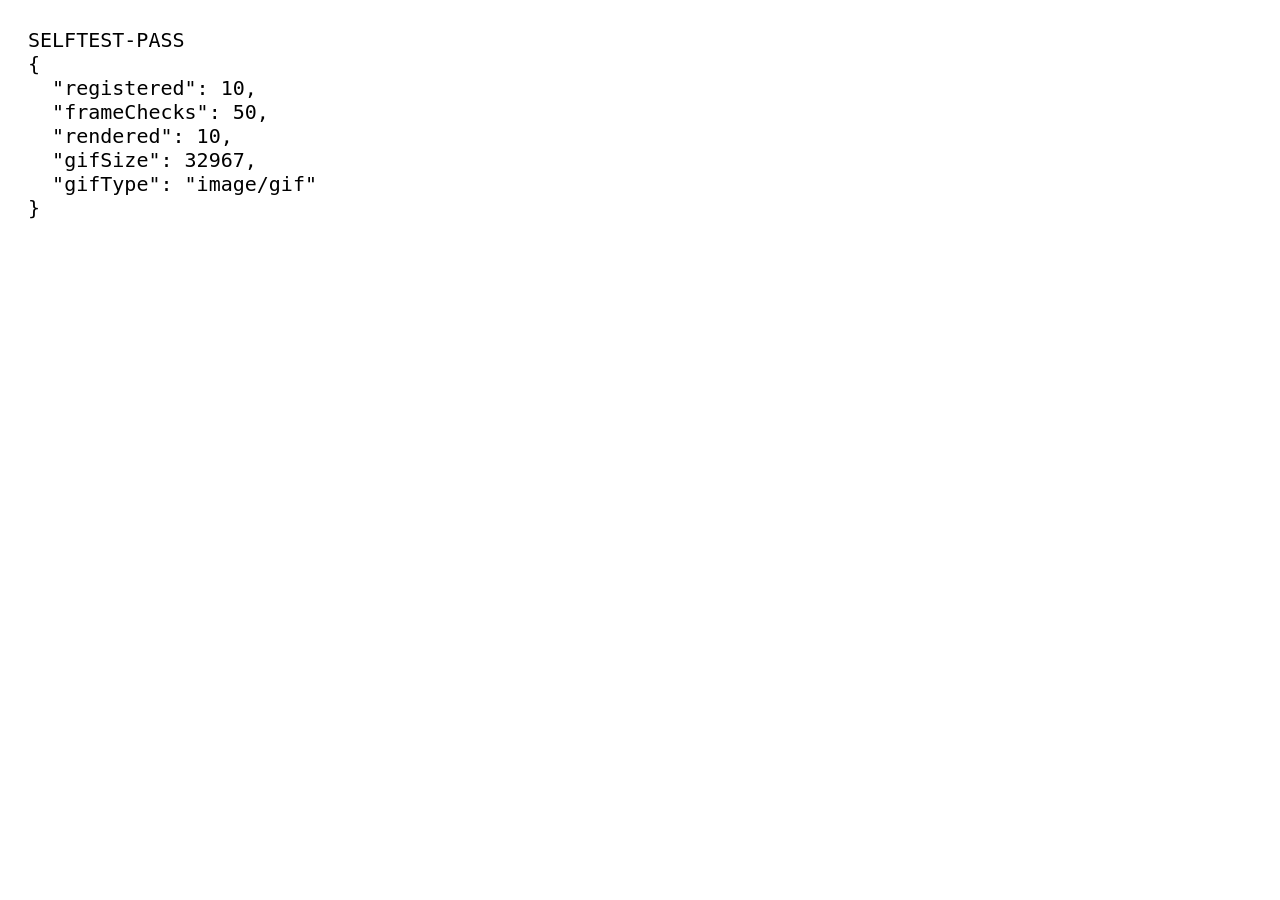
==== tests/selftest.html @ 8a6a66d9 "feat: animador 2D con generador de GIF" ====
<!DOCTYPE html>
<html>
<head>
<meta charset="UTF-8">
<title>selftest-running</title>
</head>
<body style="background:#fff">
<div id="result" style="font:20px monospace;padding:20px;white-space:pre-wrap"></div>
<script src="../js/config.js"></script>
<script src="../js/utils/easing.js"></script>
<script src="../js/utils/canvas-renderer.js"></script>
<script src="../js/animator.js"></script>
<script src="../js/animations/base.js"></script>
<script src="../js/animations/spin.js"></script>
<script src="../js/animations/bounce.js"></script>
<script src="../js/animations/shake.js"></script>
<script src="../js/animations/pulse.js"></script>
<script src="../js/animations/flip.js"></script>
<script src="../js/animations/wave.js"></script>
<script src="../js/animations/jello.js"></script>
<script src="../js/animations/orbit.js"></script>
<script src="../js/animations/tilt.js"></script>
<script src="../js/animations/pop.js"></script>
<script src="../lib/gif.js"></script>
<script src="../js/utils/gif-generator.js"></script>
<script>
(async () => {
  const results = {};
  const errors = [];

  function makeTestImage() {
    const c = document.createElement('canvas');
    c.width = 256; c.height = 256;
    const ctx = c.getContext('2d');
    const grad = ctx.createLinearGradient(0, 0, 256, 256);
    grad.addColorStop(0, '#6c5ce7');
    grad.addColorStop(1, '#fd79a8');
    ctx.fillStyle = grad;
    ctx.fillRect(0, 0, 256, 256);
    ctx.fillStyle = '#fff';
    ctx.font = 'bold 90px sans-serif';
    ctx.textAlign = 'center';
    ctx.textBaseline = 'middle';
    ctx.fillText('A', 128, 130);
    const img = new Image();
    img.src = c.toDataURL('image/png');
    return img;
  }

  try {
    const image = await new Promise((res, rej) => {
      const img = makeTestImage();
      img.onload = () => res(img);
      img.onerror = rej;
    });

    // 1. Verificar todas las animaciones registradas
    const ids = Object.keys(AnimationRegistry);
    results.registered = ids.length;
    if (ids.length !== 10) throw new Error('Expected 10 animations, got ' + ids.length);

    // 2. Verificar que cada animación produce transform válido en t=0 y t=0.5 y t=1
    let animChecks = 0;
    for (const id of ids) {
      const meta = AnimationRegistry[id];
      const anim = new meta.AnimationClass({ duration: 1.5, speed: 1.0 });
      anim.getDuration(); // sanity
      for (const t of [0, 0.25, 0.5, 0.75, 1]) {
        const f = anim.getFrame(t);
        if (typeof f.x !== 'number' || typeof f.y !== 'number' ||
            typeof f.rotation !== 'number' ||
            typeof f.scaleX !== 'number' || typeof f.scaleY !== 'number' ||
            typeof f.skewX !== 'number' || typeof f.skewY !== 'number') {
          throw new Error(id + ' invalid frame at t=' + t);
        }
        if (!isFinite(f.x) || !isFinite(f.y) || !isFinite(f.rotation)) {
          throw new Error(id + ' non-finite value at t=' + t);
        }
        animChecks++;
      }
    }
    results.frameChecks = animChecks;

    // 3. Render en canvas para cada animación
    const canvas = document.createElement('canvas');
    canvas.width = 256; canvas.height = 256;
    for (const id of ids) {
      const meta = AnimationRegistry[id];
      const anim = new meta.AnimationClass({ duration: 1, speed: 1 });
      const animator = new Animator(canvas, image, anim);
      // Probar varios instantes; basta con que al menos uno dibuje algo visible
      // (en flips ciertos t quedan "de canto" con scale ~0, cosa normal)
      let everVisible = false;
      for (const t of [0.15, 0.35, 0.65, 0.85]) {
        animator.renderFrame(t);
        const data = canvas.getContext('2d').getImageData(0, 0, 256, 256).data;
        for (let i = 3; i < data.length; i += 4) {
          if (data[i] > 0) { everVisible = true; break; }
        }
        if (everVisible) break;
      }
      if (!everVisible) throw new Error(id + ' rendered blank frame');
    }
    results.rendered = ids.length;

    // 4. Generar GIF de prueba completo (spin, 12fps, 0.5s => 6 frames)
    // La ruta del worker es relativa a la página; desde /tests/ hay que subir un nivel
    CONFIG.gifOptions.workerScript = '../lib/gif.worker.js';
    const gifCanvas = document.createElement('canvas');
    gifCanvas.width = 128; gifCanvas.height = 128;
    const spinMeta = AnimationRegistry['spin'];
    const spinAnim = new spinMeta.AnimationClass({ duration: 0.5, speed: 1 });
    const gifAnimator = new Animator(gifCanvas, image, spinAnim);
    const blob = await GIFGenerator.generate(gifAnimator, { fps: 12 }, () => {});
    if (!(blob instanceof Blob) || blob.size === 0) throw new Error('GIF blob empty');
    results.gifSize = blob.size;
    results.gifType = blob.type;

    document.title = 'SELFTEST-PASS ' + JSON.stringify(results);
    document.getElementById('result').textContent = 'SELFTEST-PASS\n' + JSON.stringify(results, null, 2);
  } catch (err) {
    errors.push(err.message);
    document.title = 'SELFTEST-FAIL ' + errors.join(' | ');
    document.getElementById('result').textContent = 'SELFTEST-FAIL\n' + errors.join('\n');
  }
})();
</script>
</body>
</html>
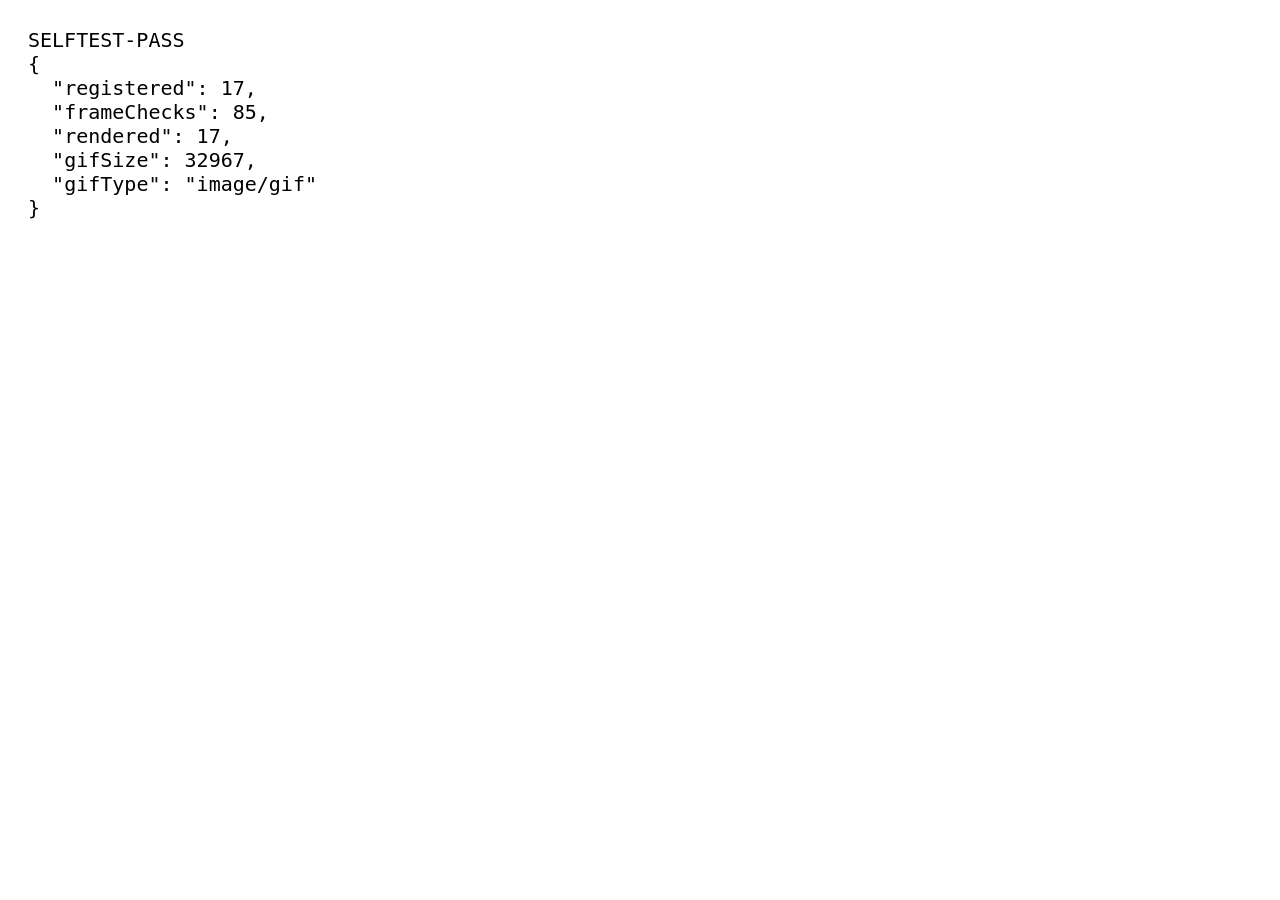
==== commit 3785ebde: "feat: add 7 new animations (wind, tumble, squash, wobble, neon, glitch, ghost)" ====
--- a/tests/selftest.html
+++ b/tests/selftest.html
@@ -21,6 +21,13 @@
 <script src="../js/animations/orbit.js"></script>
 <script src="../js/animations/tilt.js"></script>
 <script src="../js/animations/pop.js"></script>
+<script src="../js/animations/wind.js"></script>
+<script src="../js/animations/tumble.js"></script>
+<script src="../js/animations/squash-bounce.js"></script>
+<script src="../js/animations/wobble.js"></script>
+<script src="../js/animations/neon.js"></script>
+<script src="../js/animations/glitch.js"></script>
+<script src="../js/animations/ghost.js"></script>
 <script src="../lib/gif.js"></script>
 <script src="../js/utils/gif-generator.js"></script>
 <script>
@@ -57,7 +64,7 @@
     // 1. Verificar todas las animaciones registradas
     const ids = Object.keys(AnimationRegistry);
     results.registered = ids.length;
-    if (ids.length !== 10) throw new Error('Expected 10 animations, got ' + ids.length);
+    if (ids.length !== 17) throw new Error('Expected 17 animations, got ' + ids.length);
 
     // 2. Verificar que cada animación produce transform válido en t=0 y t=0.5 y t=1
     let animChecks = 0;
